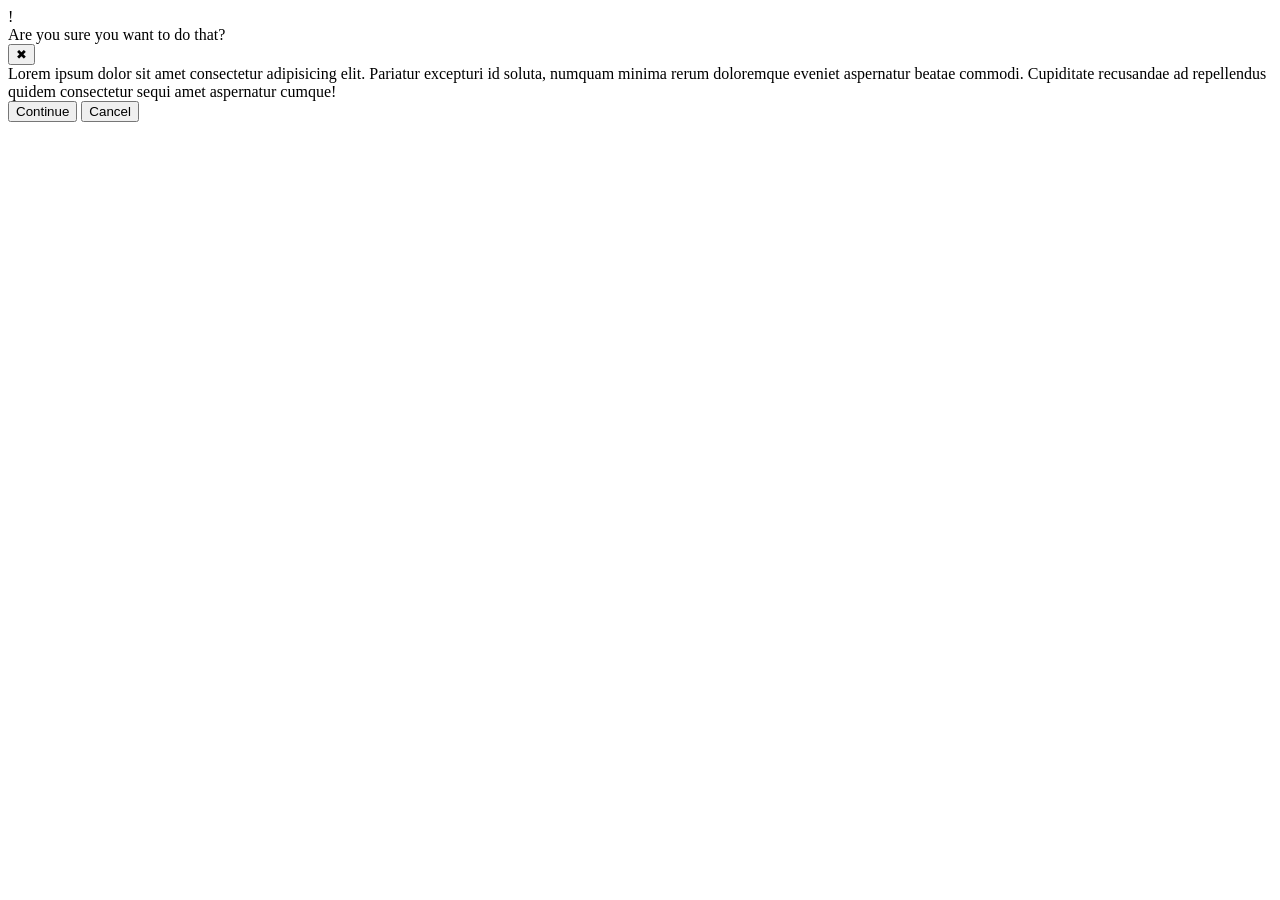
==== foundations/flex/05-flex-modal/index.html @ 28e9df73 "Edit html to put contents on containers" ====
<!DOCTYPE html>
<html lang="en">
  <head>
    <meta charset="UTF-8">
    <meta http-equiv="X-UA-Compatible" content="IE=edge">
    <meta name="viewport" content="width=device-width, initial-scale=1.0">
    <link rel="stylesheet" href="style.css">
    <title>Modal</title>
  </head>
  <body>
    <div class="modal">
      <div class="container">
        <div class="icon">!</div>
        <div class="header">Are you sure you want to do that?</div>
        <button class="close-button">✖</button>
      </div>


      <div class="text">Lorem ipsum dolor sit amet consectetur adipisicing elit. Pariatur excepturi id soluta, numquam minima rerum doloremque eveniet aspernatur beatae commodi. Cupiditate recusandae ad repellendus quidem consectetur sequi amet aspernatur cumque!</div>


      <div class="button-container">
        <button class="continue">Continue</button>
        <button class="cancel">Cancel</button>
      </div>
      
    </div>
  </body>
</html>
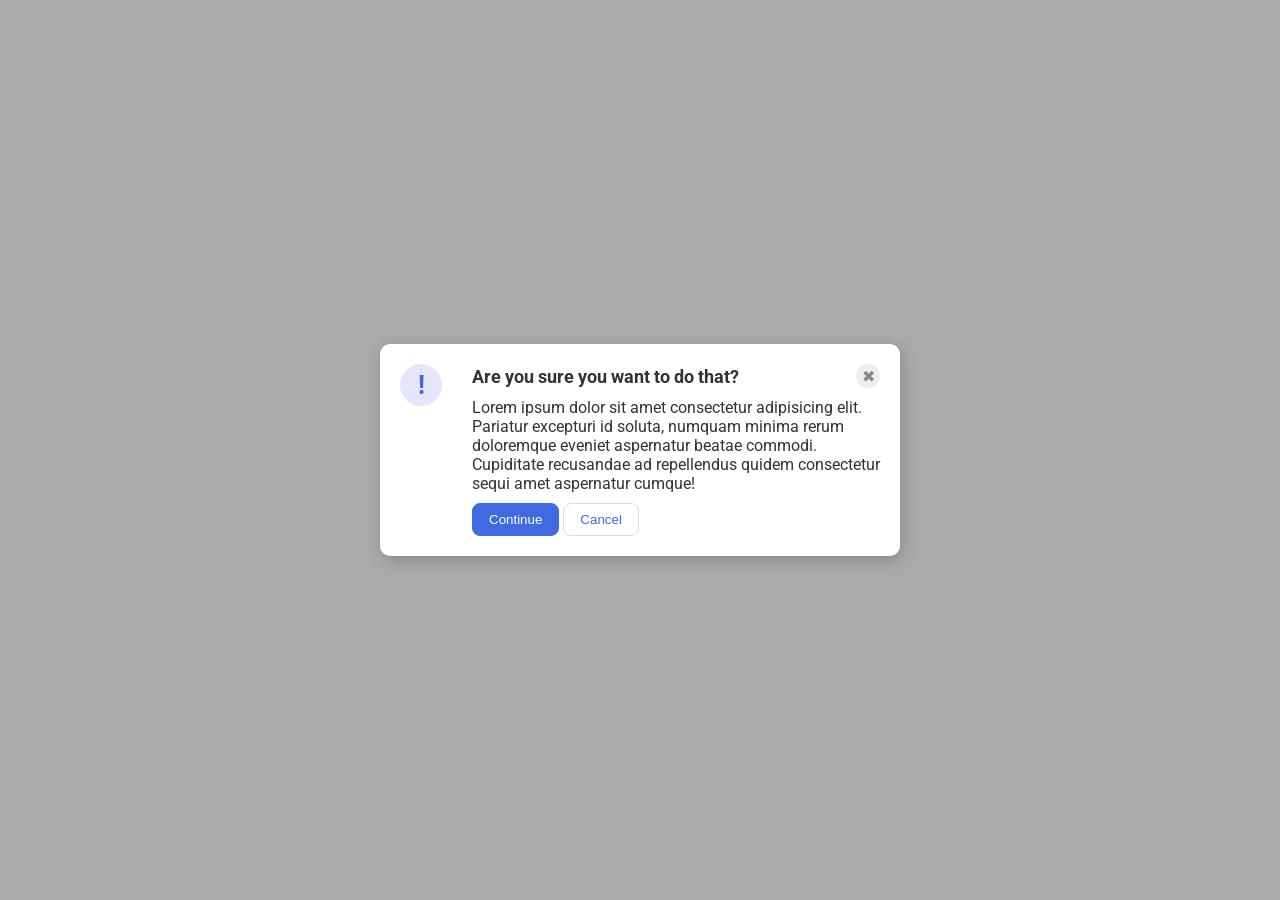
==== commit 5a394942: "solve 05-flex-modal exercise" ====
--- a/foundations/flex/05-flex-modal/index.html
+++ b/foundations/flex/05-flex-modal/index.html
@@ -9,17 +9,12 @@
   </head>
   <body>
     <div class="modal">
+      <div class="icon">!</div>
+
       <div class="container">
-        <div class="icon">!</div>
-        <div class="header">Are you sure you want to do that?</div>
-        <button class="close-button">✖</button>
-      </div>
-
-
-      <div class="text">Lorem ipsum dolor sit amet consectetur adipisicing elit. Pariatur excepturi id soluta, numquam minima rerum doloremque eveniet aspernatur beatae commodi. Cupiditate recusandae ad repellendus quidem consectetur sequi amet aspernatur cumque!</div>
-
-
-      <div class="button-container">
+        <div class="header">Are you sure you want to do that? <button class="close-button">✖</button></div>
+        
+        <div class="text">Lorem ipsum dolor sit amet consectetur adipisicing elit. Pariatur excepturi id soluta, numquam minima rerum doloremque eveniet aspernatur beatae commodi. Cupiditate recusandae ad repellendus quidem consectetur sequi amet aspernatur cumque!</div>
         <button class="continue">Continue</button>
         <button class="cancel">Cancel</button>
       </div>
--- a/foundations/flex/05-flex-modal/style.css
+++ b/foundations/flex/05-flex-modal/style.css
@@ -0,0 +1,91 @@
+@import url('https://fonts.googleapis.com/css2?family=Roboto:wght@400;700&display=swap');
+
+html, body {
+  height: 100%;
+}
+
+body {
+  font-family: Roboto, sans-serif;
+  margin: 0;
+  background: #aaa;
+  color: #333;
+  /* I'll give you this one for free lol */
+  display: flex;
+  align-items: center;
+  justify-content: center;
+}
+
+.modal {
+  background: white;
+  width: 480px;
+  border-radius: 10px;
+  box-shadow: 2px 4px 16px rgba(0,0,0,.2);
+  display: flex;
+  justify-content: space-between;
+  gap:30px;
+  padding: 20px;
+}
+
+.icon {
+  color: royalblue;
+  font-size: 26px;
+  font-weight: 700;
+  background: lavender;
+  width: 42px;
+  height: 42px;
+  border-radius: 50%;
+  display: flex;
+  align-items: center;
+  justify-content: center;
+  flex-shrink: 0;
+}
+
+.close-button {
+  background: #eee;
+  border-radius: 50%;
+  color: #888;
+  font-weight: 400;
+  font-size: 16px;
+  height: 24px;
+  width: 24px;
+  display: flex;
+  align-items: center;
+  justify-content: center;
+  border: 1px solid #eee;
+  padding: 0;
+}
+
+button {
+  cursor: pointer;
+  padding: 8px 16px;
+  border-radius: 8px;
+}
+
+button.continue {
+  background: royalblue;
+  border: 1px solid royalblue;
+  color: white;
+}
+
+button.cancel {
+  background: white;
+  border: 1px solid #ddd;
+  color: royalblue;
+}
+
+
+
+.header
+{
+  display: flex;
+  align-items: center;
+  justify-content: space-between;
+  font-size: 18px;
+  font-weight: 700;
+  margin-bottom: 10px;
+}
+
+.text
+{
+  margin-bottom: 10px;
+}
